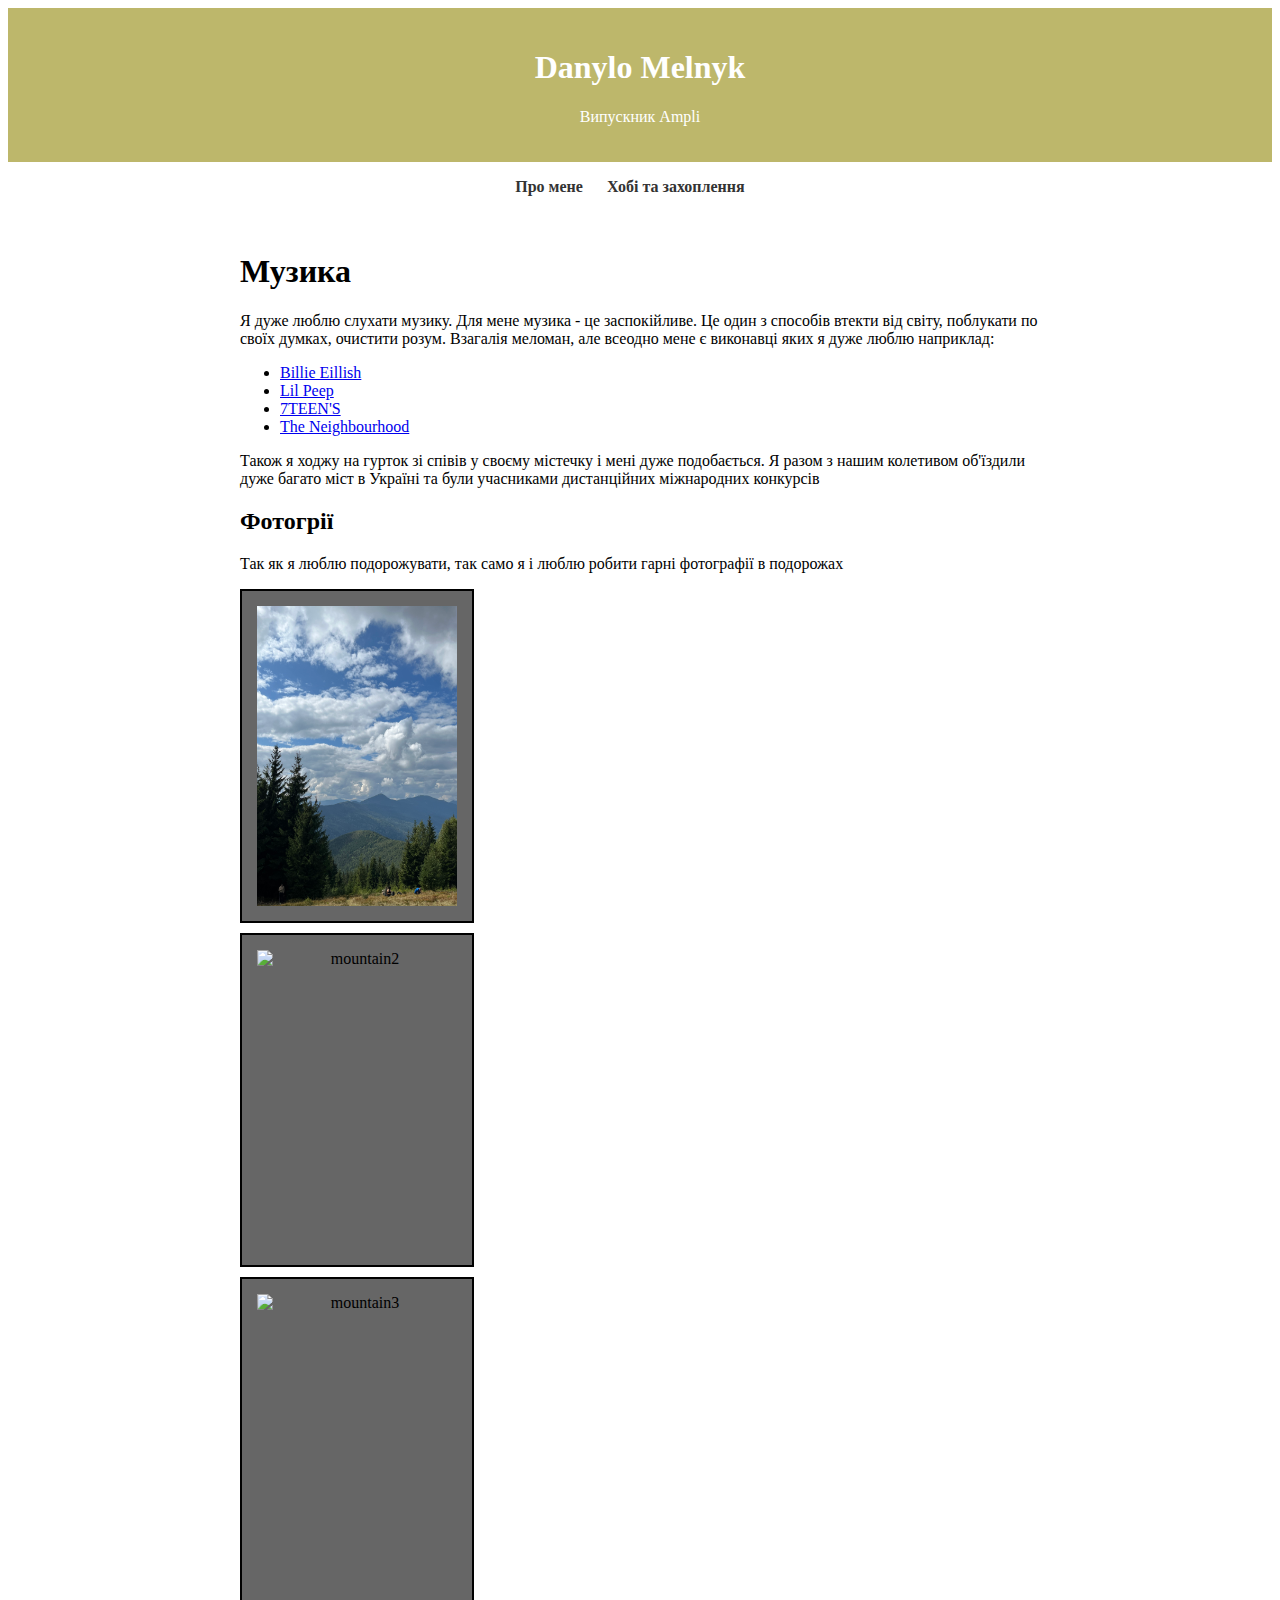
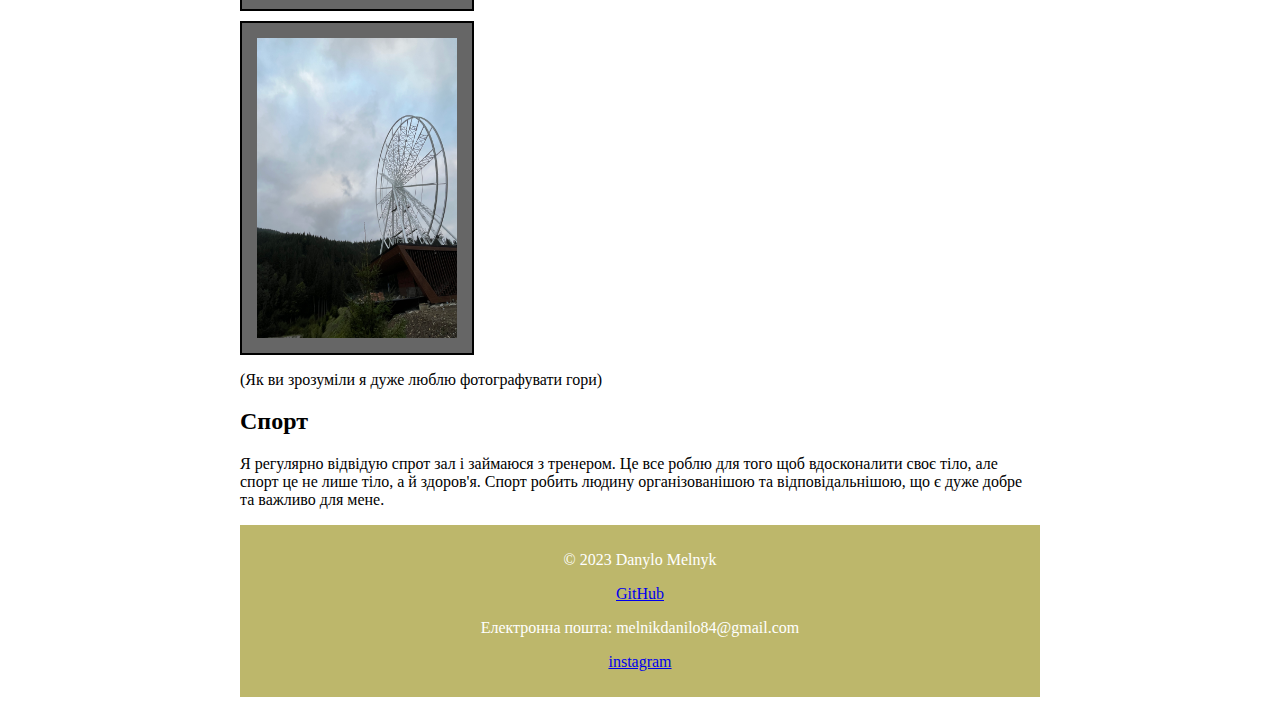
==== hobbi.html @ 72c67d54 "done" ====
<!DOCTYPE html>
<html>
<head>
    <meta charset="UTF-8">
    <title>Моя сайт-візитка</title>
    <link rel="stylesheet" type="text/css" href="./style.css">
</head>
<body>
    <header>
        <h1>Danylo Melnyk</h1>
        <p>Випускник Ampli</p>
    </header>
    
    <nav>
        <ul>
            <li><a href="./index.html">Про мене</a></li>
            <li><a href="./hobbi.html">Хобі та захоплення</a></li>
        </ul>
    </nav>
    
    <main>     
            <div><h1>Музика</h1>
            <p>Я дуже люблю слухати музику. Для мене музика - це заспокійливе. Це один з способів втекти від світу, поблукати по своїх думках, очистити розум. Взагалія меломан, але всеодно мене є виконавці яких я дуже люблю наприклад:</p>
            <ul>
                <li>
                    <a href="https://uk.wikipedia.org/wiki/%D0%91%D1%96%D0%BB%D0%BB%D1%96_%D0%90%D0%B9%D0%BB%D1%96%D1%88">Billie Eillish</a>
                </li>
                <li>
                    <a href="https://uk.wikipedia.org/wiki/Lil_Peep">Lil Peep</a>
                </li>
                <li>
                    <a href="https://instagram.com/7teens_official?igshid=MzRlODBiNWFlZA==">7TEEN'S</a>
                </li>
                <li>
                    <a href="https://uk.wikipedia.org/wiki/The_Neighbourhood">The Neighbourhood</a>
                </li>
            </ul>
            <p>Також я ходжу на гурток зі співів у своєму містечку і мені дуже подобається. Я разом з нашим колетивом об'їздили дуже багато міст в Україні та були учасниками дистанційних міжнародних конкурсів </p>
        </div>           
            <div>
                <h2>Фотогрії</h2>
                <p>Так як я люблю подорожувати, так само я і люблю робити гарні фотографії в подорожах</p>
                <img class="mountein" src="./img/image0.1.jpeg" alt="mountain1">
                <img class="mountein" src="./img/image1.jpeg" alt="mountain2">
                <img class="mountein" src="./img/image2.jpeg" alt="mountain3">
                <img class="mountein" src="./img/image0.2.jpeg" alt="mountein4">
                <p>(Як ви зрозуміли я дуже люблю фотографувати гори)</p>
            </div> 
            <div>
                <h2>Спорт</h2>
                <p>Я регулярно відвідую спрот зал і займаюся з тренером. Це все роблю для того щоб вдосконалити своє тіло, але спорт це не лише тіло, а й здоров'я.
                    Спорт робить людину організованішою та відповідальнішою, що є дуже добре та важливо для мене. 
                </p>
            </div>            
    <footer>
        <p>&copy; 2023 Danylo Melnyk</p>
        <a href="https://github.com/dmllnnkk">
            GitHub
            </a>
        <p>Електронна пошта: <a>melnikdanilo84@gmail.com</a></p>
        <p><a href="https://www.instagram.com/d.mllnnk/">instagram</a></p>
    </footer>
</body>
</html>
---- style.css ----
header {
    text-align: center;
    background-color: #BDB76B;
    color: #fff;
    padding: 20px;
}

nav ul {
    list-style-type: none;
    padding: 0;
    text-align: center;
}

nav li {
    display: inline;
    margin-right: 20px;
}

nav a {
    text-decoration: none;
    color: #333;
    font-weight: bold;
}

main {
    max-width: 800px;
    margin: 0 auto;
    padding: 20px;
}

footer {
    text-align: center;
    background-color: #BDB76B;
    color: #fff;
    padding: 10px;
}

.img:hover {
    transform: scale(1.2);
}

.img {
     height: 350px;
     border: 6px solid #000000;
     border-radius: 30px;
     display: flex;
     justify-content: flex-start;
     transition: transform 0.3s ease;
}

.mountein {
    height: 300px;
    width: 200px;
    border: 2px solid #000000;
	padding: 15px; 
	background: #666; 
    margin-right: 10px; 
	margin-bottom: 10px; 
    text-align: center;
    display: flex;
    justify-content:space-between;
}
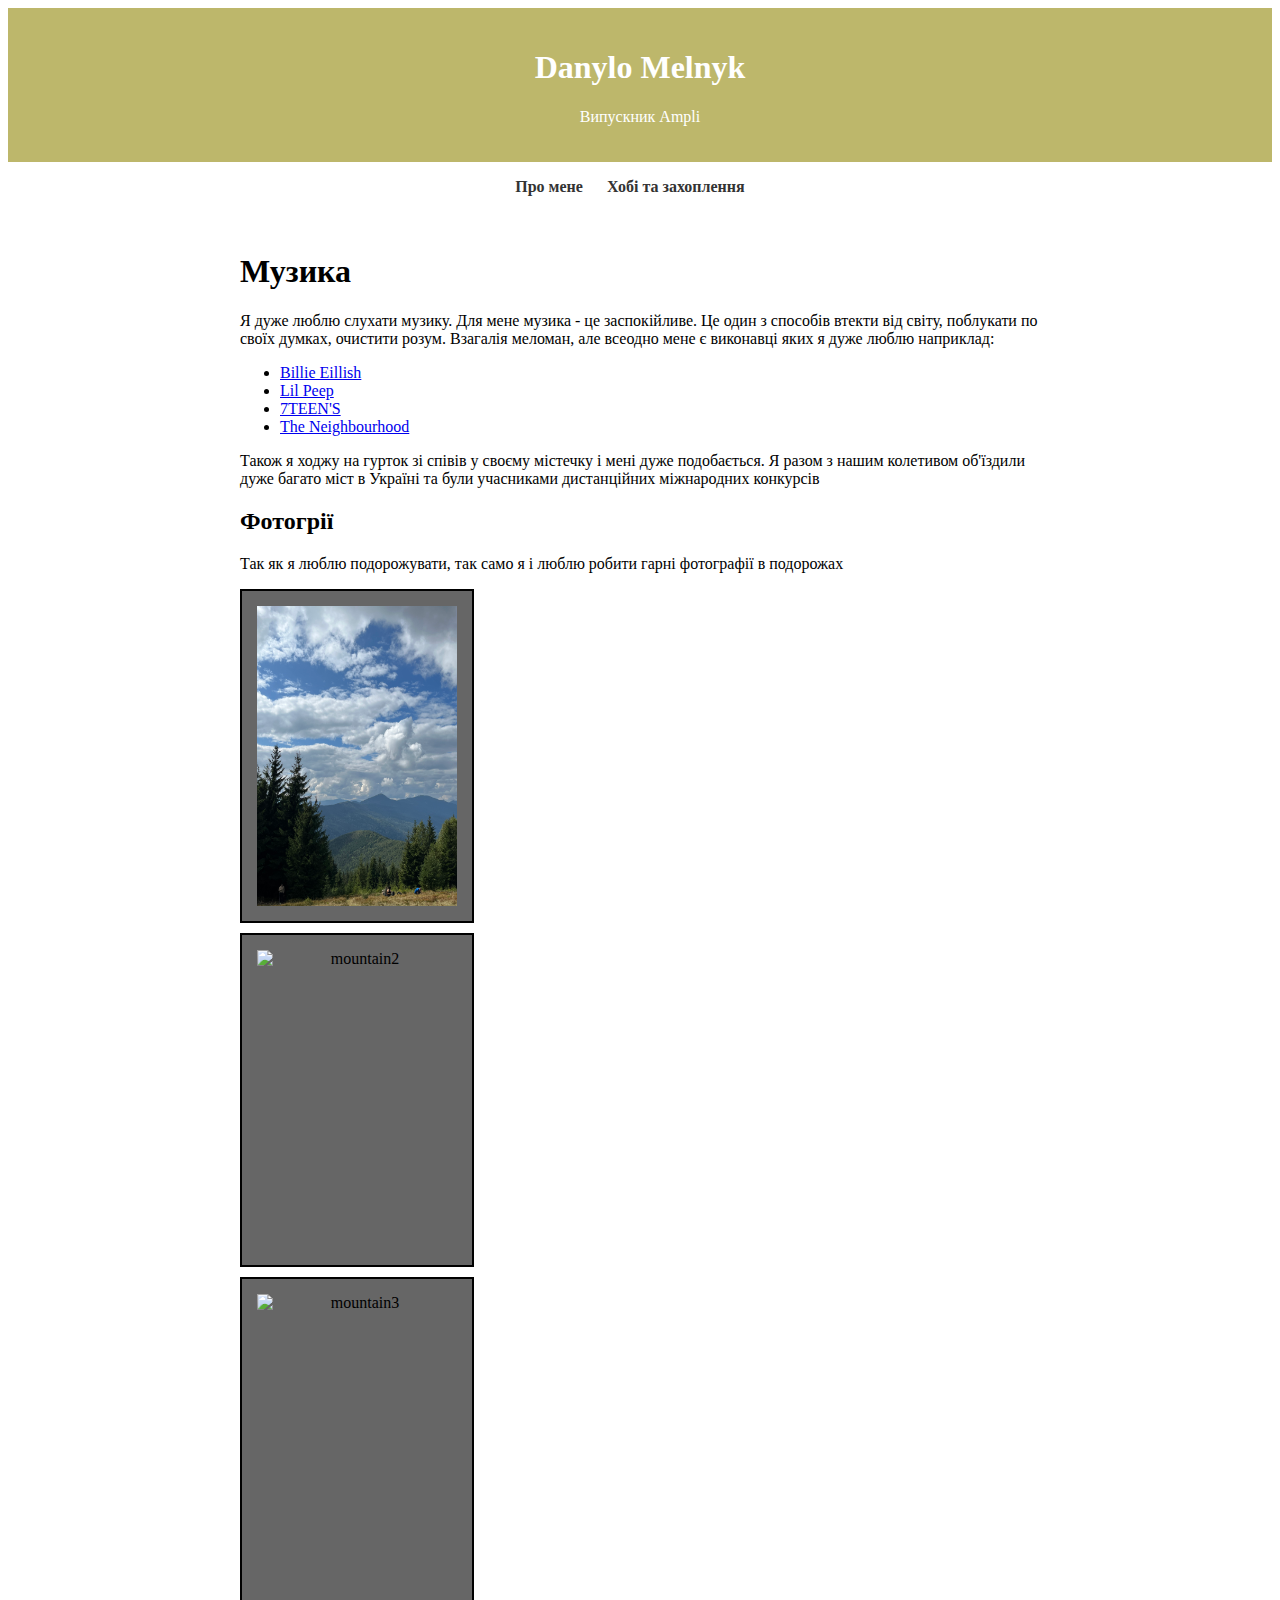
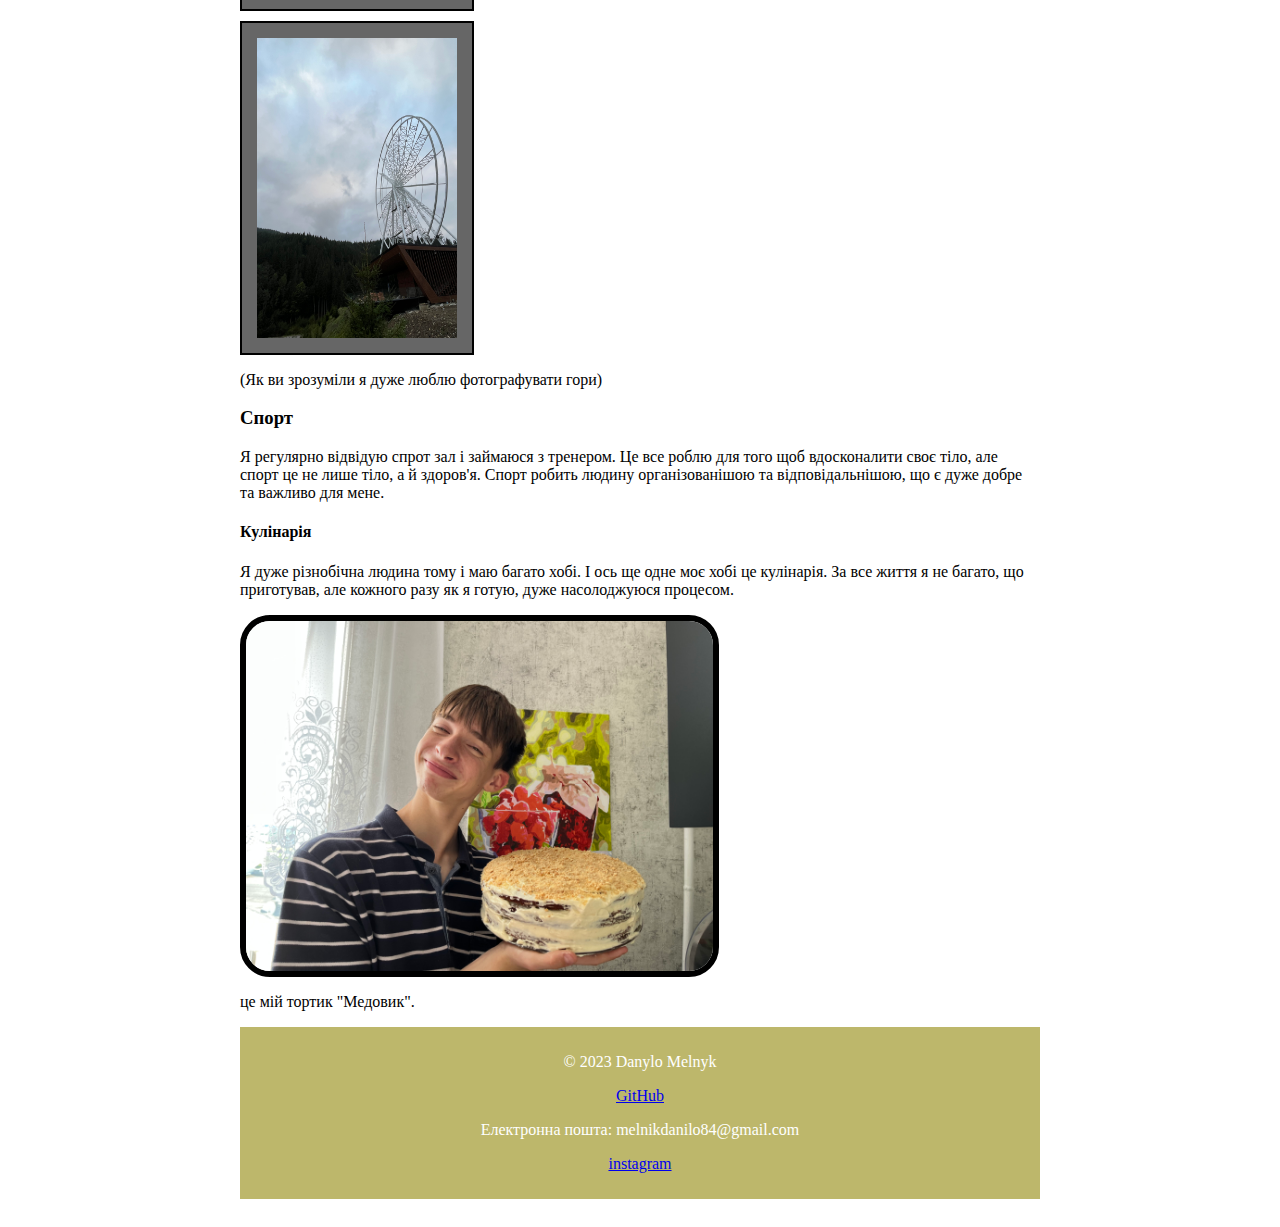
==== commit f7dc8934: "+" ====
--- a/hobbi.html
+++ b/hobbi.html
@@ -47,11 +47,17 @@
                 <p>(Як ви зрозуміли я дуже люблю фотографувати гори)</p>
             </div> 
             <div>
-                <h2>Спорт</h2>
+                <h3>Спорт</h3>
                 <p>Я регулярно відвідую спрот зал і займаюся з тренером. Це все роблю для того щоб вдосконалити своє тіло, але спорт це не лише тіло, а й здоров'я.
                     Спорт робить людину організованішою та відповідальнішою, що є дуже добре та важливо для мене. 
                 </p>
-            </div>            
+            </div>   
+            <div>
+                <h4>Кулінарія</h4>
+                <p>Я дуже різнобічна людина тому і маю багато хобі. І ось ще одне моє хобі це кулінарія. За все життя я не багато, що приготував, але кожного разу як я готую, дуже насолоджуюся процесом.</p>
+                <img class="img" src="./img/image0.3.jpeg" alt="cake">
+                <p>це мій тортик "Медовик".</p>
+            </div>         
     <footer>
         <p>&copy; 2023 Danylo Melnyk</p>
         <a href="https://github.com/dmllnnkk">
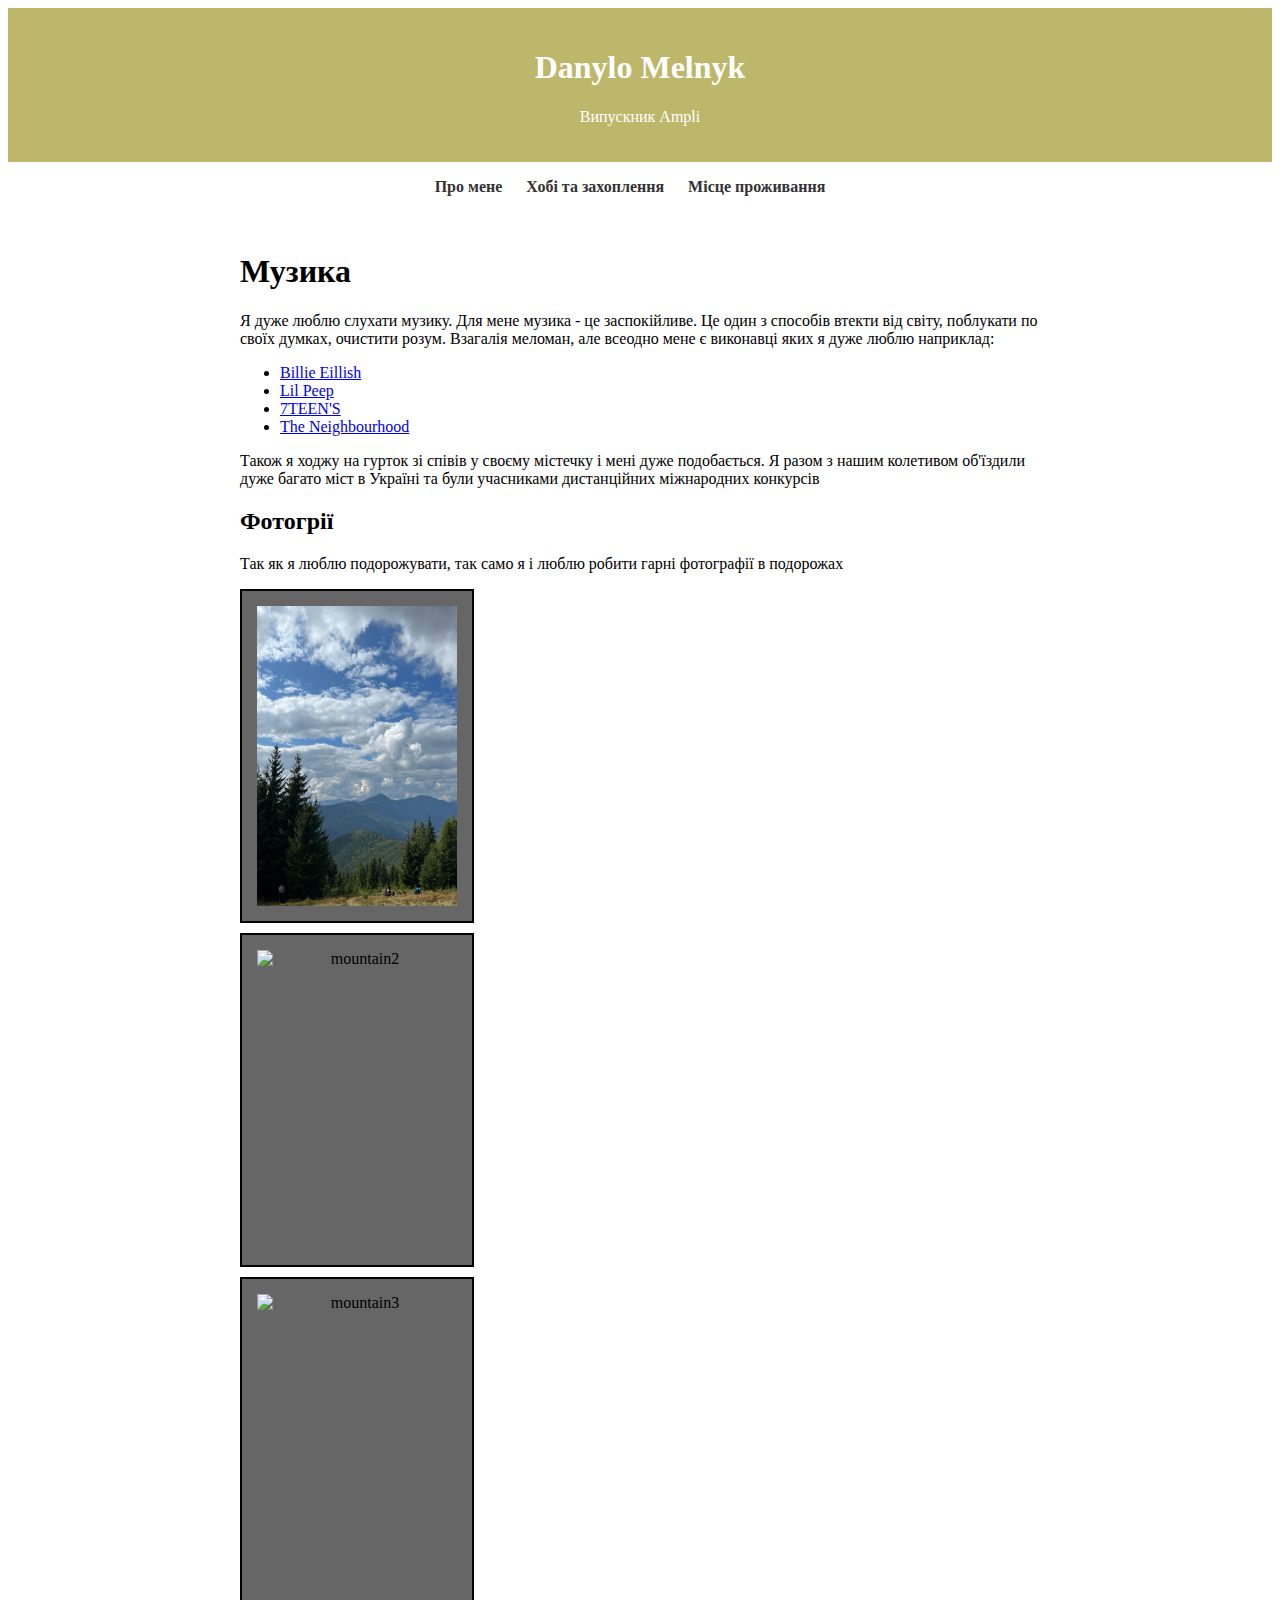
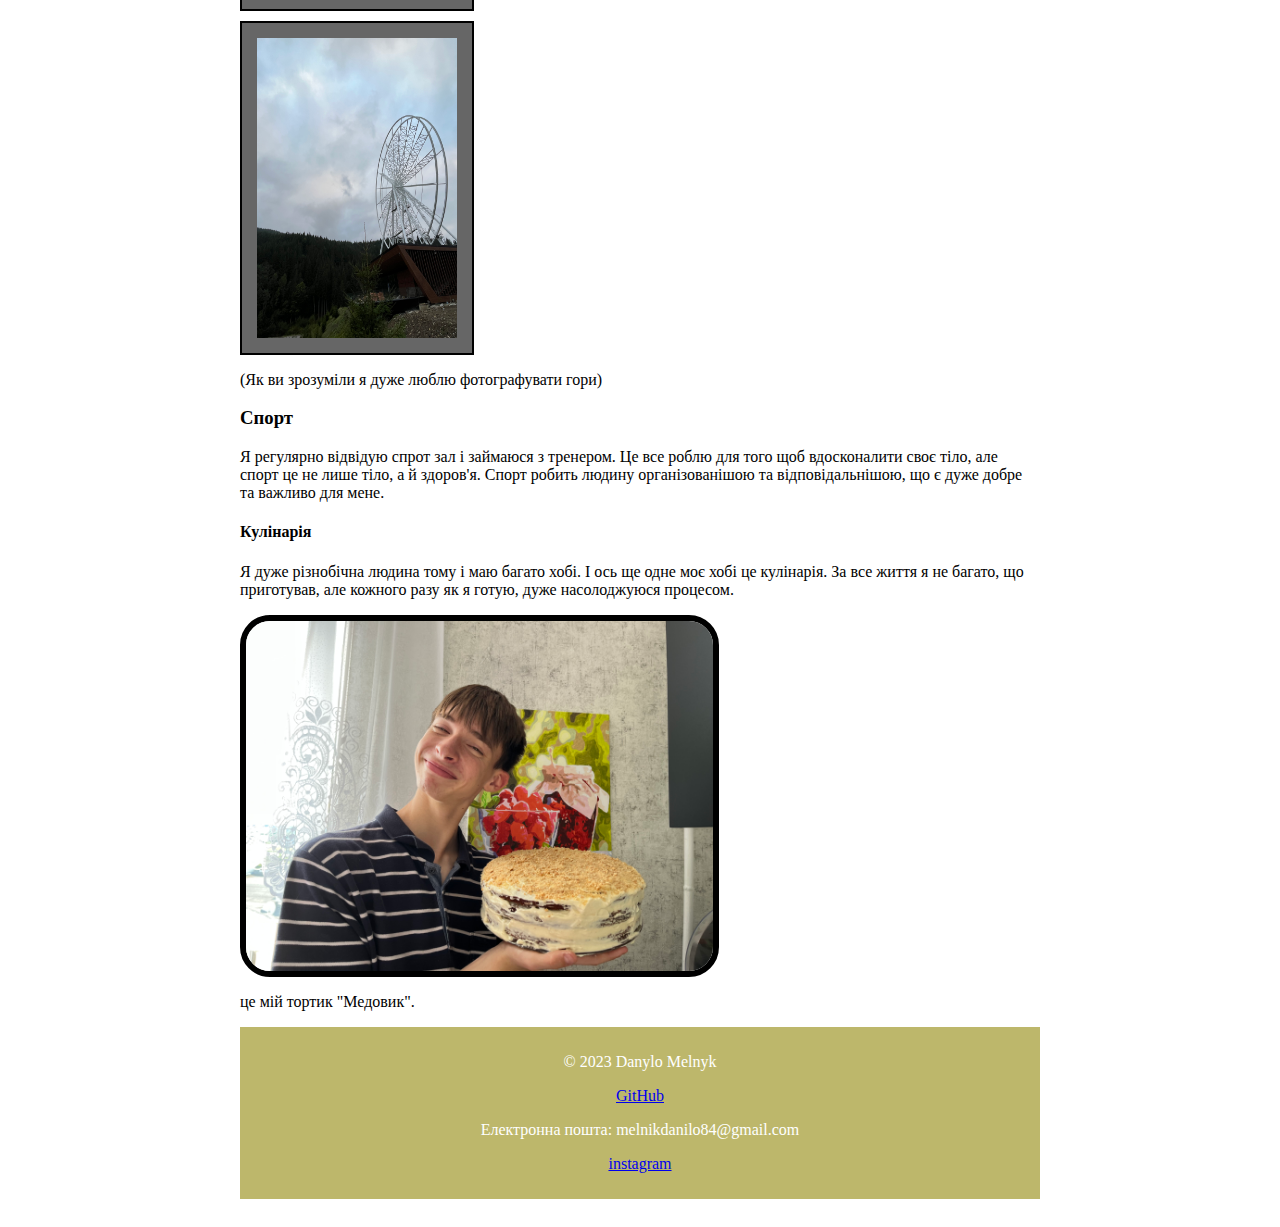
==== commit 8058258f: "done" ====
--- a/hobbi.html
+++ b/hobbi.html
@@ -15,6 +15,7 @@
         <ul>
             <li><a href="./index.html">Про мене</a></li>
             <li><a href="./hobbi.html">Хобі та захоплення</a></li>
+            <li><a href="./place.html">Місце проживання</a></li>
         </ul>
     </nav>
     
--- a/style.css
+++ b/style.css
@@ -34,6 +34,10 @@
     color: #fff;
     padding: 10px;
 }
+.map {
+    display: flex;
+    justify-content: center;
+}
 
 .img:hover {
     transform: scale(1.2);
